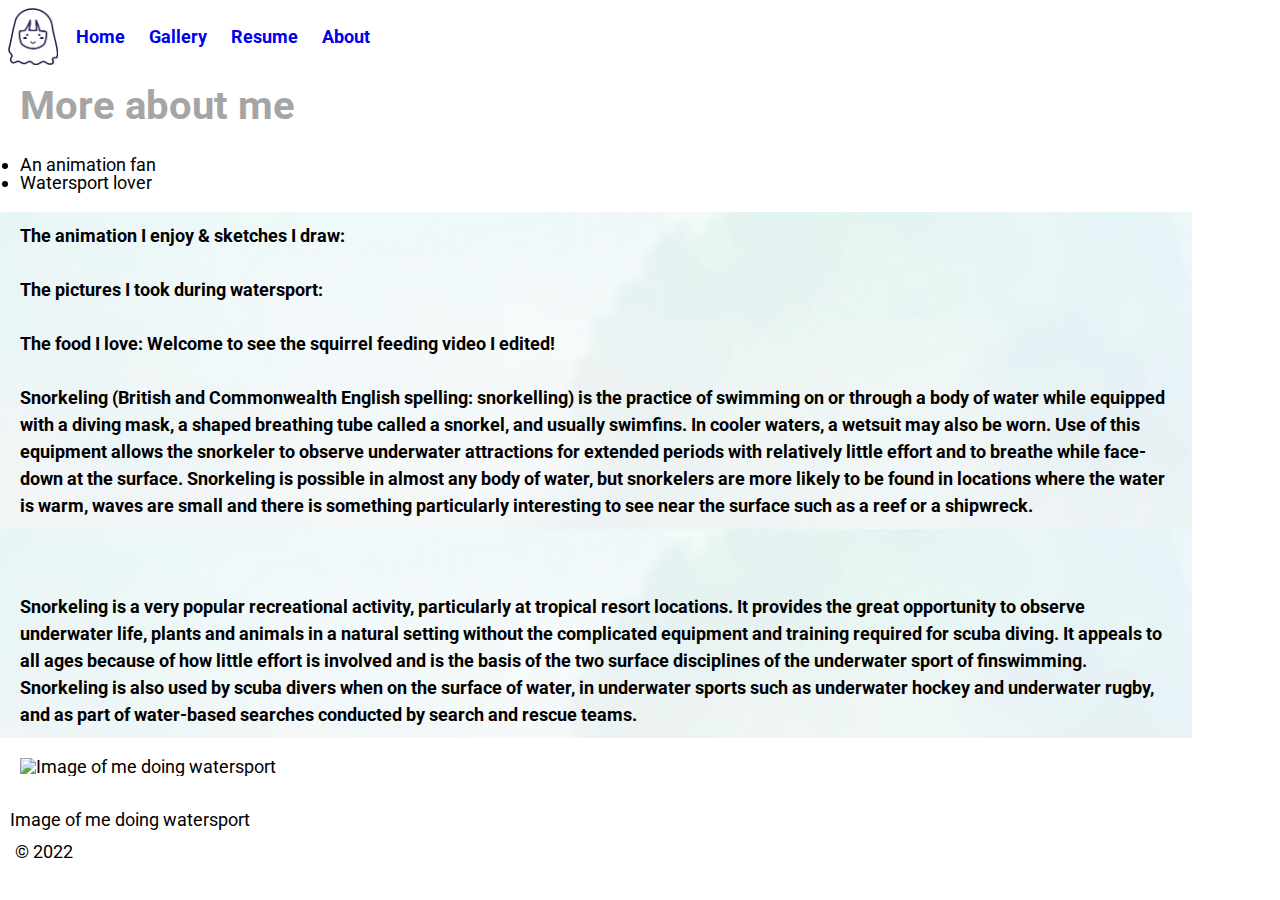
==== about.html @ e4969517 "Add files via upload" ====
<!DOCTYPE html>
<html lang="en">

<head>
	<meta charset="UTF-8">
	<meta name="viewport" content="width=device-width, initial-scale=1.0">

	<link rel="preconnect" href="https://fonts.googleapis.com">
	<link rel="preconnect" href="https://fonts.gstatic.com" crossorigin>
	<link href="https://fonts.googleapis.com/css2?family=Roboto:wght@100;300&display=swap" rel="stylesheet">

	<script src="https://kit.fontawesome.com/1370a1c44f.js" crossorigin="anonymous"></script>

	<link rel="icon" href="images/">
	<link rel="stylesheet" href="css/html5reset.css">
	<link rel="stylesheet" href="css/style.css">
	<title>Cyan's Portfolio</title>
</head>

<body>
	<header>
		<div class="container">
			<img src="images/favicon.png" alt="logo" class="logo" height="50">
		<nav>
			<ul>
				<li><a href="./index.html">Home</a></li>
				<li><a href="./gallery.html">Gallery</a></li>
				<li><a href="./resume.html ">Resume</a></li>
				<li class="active"><a href="./about.html ">About</a></li>
			</ul>
		</nav>
	</div>
		<a href="#main" class="skip">Jump to content</a>
	</header>

	<main id="main">
		<h1>More about me</h1>

		<div class="prjlist">
			<li><a>An animation fan</a></li>
			<li><a>Watersport lover</a></li>
		</div>

		<p>
		  The animation I enjoy & sketches I draw: <br><br>
		  The pictures I took during watersport: <br><br>
		  The food I love:
		  Welcome to see the squirrel feeding video I edited!
		  <br><br>Snorkeling (British and Commonwealth English spelling: snorkelling) is the practice of swimming on or through a body of water while equipped with a diving mask, a shaped breathing tube called a snorkel, and usually swimfins. In cooler waters, a wetsuit may also be worn. Use of this equipment allows the snorkeler to observe underwater attractions for extended periods with relatively little effort and to breathe while face-down at the surface. Snorkeling is possible in almost any body of water, but snorkelers are more likely to be found in locations where the water is warm, waves are small and there is something particularly interesting to see near the surface such as a reef or a shipwreck.
		</p>
		<p>
		  <br><br>Snorkeling is a very popular recreational activity, particularly at tropical resort locations. It provides the great opportunity to observe underwater life, plants and animals in a natural setting without the complicated equipment and training required for scuba diving. It appeals to all ages because of how little effort is involved and is the basis of the two surface disciplines of the underwater sport of finswimming. Snorkeling is also used by scuba divers when on the surface of water, in underwater sports such as underwater hockey and underwater rugby, and as part of water-based searches conducted by search and rescue teams.
		</p>

		<figure>
			<div class="mesport">
			<img src="images/about/water_sport.jpeg"  alt="Image of me doing watersport" width="350"/>
		    </div>
			<figcaption>Image of me doing watersport</figcaption>
		</figure>

	</main>

	<footer>
		&copy; 2022
	</footer>
</body>
</html>
---- css/style.css ----
/* basic setting */
body{
	background-color: rgb(255, 255, 255);
	font-family: 'Roboto', sans-serif;
	font-size: 18px;
	margin: 0;
	padding: 0;
}

h1{
	background-color: transparent;
	color: rgb(165, 165, 165);
	font-size: 40px;
	font-weight: 700;
	line-height: 1;
	text-align: left;
	width: 90%;
	height: auto;
	padding: 10px 20px;
}

h2{
	display: inline;
	font-size: 32px;
	line-height: 1.5;
	width: 90%;
	height: auto;
	padding: 20px 20px;
}

main{
	grid-column:1/span all;
	grid-row: 2/span1;
}

aside{
	grid-column:1/span all;
	grid-row: 3/span1;
}

footer{
	grid-column:1/span all;
	grid-row: 4/span1;
	padding: 0 15px;
}
/* basic setting end*/



/* Wave animation */
.poptext{
	display: inline;
	width: 150px;
	height: 150px;
	position: relative;
	animation-name: example;
	animation-duration: 2s;
}

@keyframes example {
	0%   {left:0px; top:0px;}
	50% {left:50px; top:0px;}
	100% {left:0px; top:0px;}
}

/* Wave animation end */



/* img */
.myimg{
	border: 0px;
	margin: 50px;
	padding: 0 20px;
}

.myimg img:hover{
	transform: scale(1.1);
}

p{
	background-image: url('../images/bg3.png');
	font-weight: bold;
	width: 90%;
	height: auto;
	padding: 10px 20px;
	line-height: 1.5;
}

.asidetext{
	background-image: none;
}
/* img end*/



/* navigation */
.container{
	display: inline-flex;
	justify-content: space-around;
	align-items: center;
}

.logo{
	width: 50px;
	height: auto;
	padding: 8px;
}

header{
	grid-column:1/span all;
	grid-row: 1/span1;
}

nav ul li{
	color: black;
	font-weight: bold;
	display: inline;
	padding: 0 10px;
}

nav ul li a{
	text-decoration: none; /* need to remove in a, the exact tag name*/
}

nav :hover{
	color: rgb(18, 140, 181);
}
/* navigation end*/


/* text */
.homepageh2{
	color:rgb(18, 97, 124);
}
/* text */


/* gallery using flexbox */
.galleryflex{
	display: flex;
	flex-wrap: wrap;
	justify-content: center;
	flex-flow: row-wrap;
}

.galleryflex img, figcaption{
	width: 90%;
	margin: 10px 10px;
	line-height: 1.5;
}
/* gallery using flexbox */



/* homepage grid */
.homepagegrid{
	display: grid;
	grid-template-columns: auto;
	grid-template-rows: repeat(2, 1fr);
	row-gap: 30px;
	justify-items: center;
	margin: 20px 0px;
}

.project1, .project2{
	width: 90%;
	height: auto;
	padding: 0 10px;
}

.myphoto{
	width: 90%;
	height: auto;
	margin-left: 20px;
    margin-right: auto;
}

.meinsuit, .mesport{
	padding: 20px;
}

.project1{
	grid-column:1/span all;
	grid-row: 1/span1;
}

.project2{
	grid-column:1/span all;
	grid-row: 2/span1;
}
/* homepage grid end*/



/* gallery list */
.prjlist{
	padding: 20px;
}
/* gallery list */



/* skip button */
.skip {
	position: absolute;
    left: -10000px;
    top: auto;
    width: 4px;
    height: 4px;
    overflow: hidden
  }

.skip:focus{
	margin-top: 50px;
	 background-color: #000000;
	 position: static;
	 color: white;
	 width: auto;
	 height: auto;}

/* skip button end*/



@media screen and (prefers-reduced-motion: reduce){
	html{
	  scroll-behavior: auto;
	}

	.skip a{
	  -webkit-transition: none;
	  transition: none;
	}

	.myimg img:hover{
		transform: scale(1);
	}

	.poptext{
		display: inline;
		width: 150px;
		height: 150px;
		position: relative;
		animation: none;
	}

  }
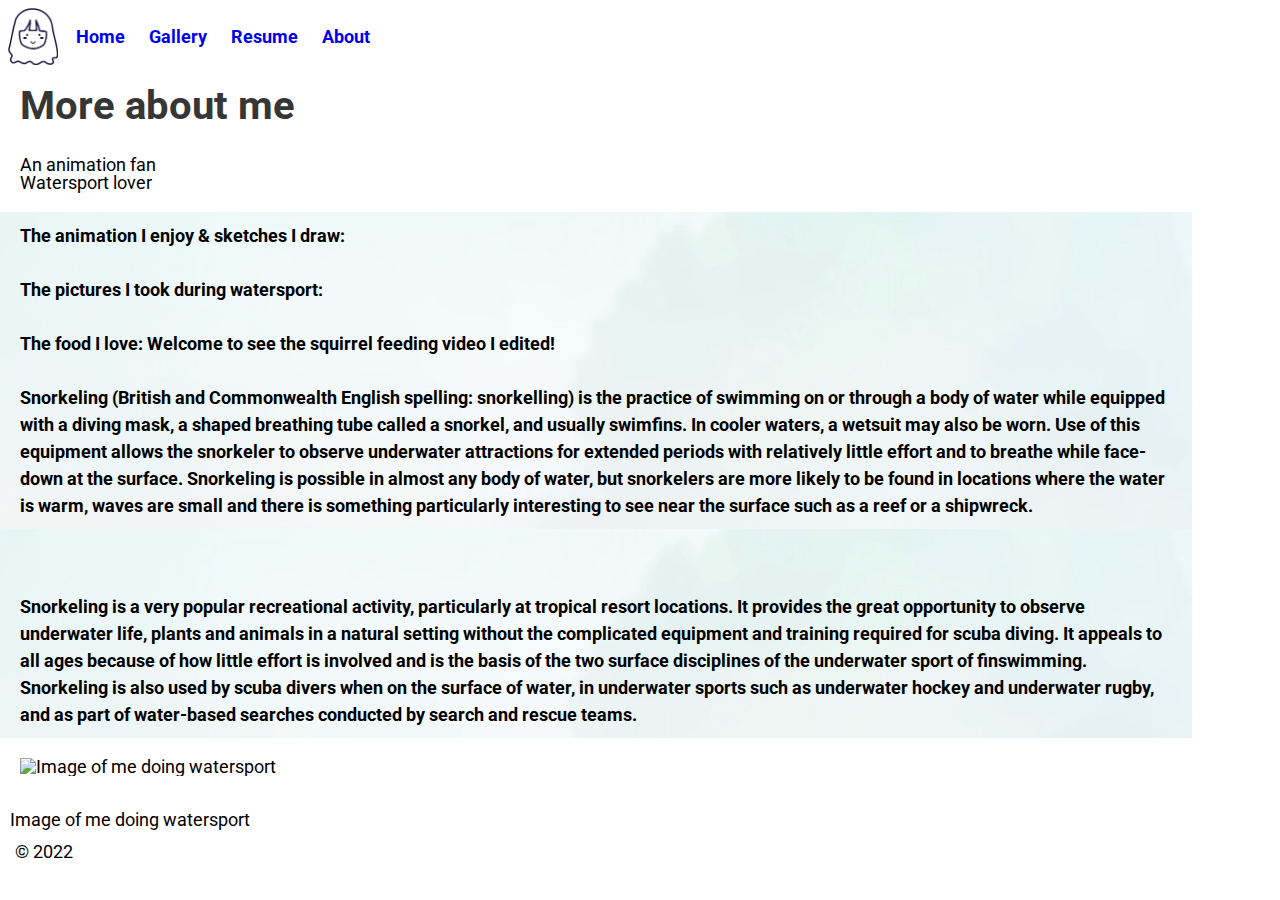
==== commit 5781a858: "Update about.html" ====
--- a/about.html
+++ b/about.html
@@ -37,8 +37,10 @@
 		<h1>More about me</h1>
 
 		<div class="prjlist">
+			<ul>
 			<li><a>An animation fan</a></li>
 			<li><a>Watersport lover</a></li>
+			</ul>
 		</div>
 
 		<p>
--- a/css/style.css
+++ b/css/style.css
@@ -9,7 +9,7 @@
 
 h1{
 	background-color: transparent;
-	color: rgb(165, 165, 165);
+	color: rgb(54, 54, 54);
 	font-size: 40px;
 	font-weight: 700;
 	line-height: 1;
@@ -245,4 +245,4 @@
 		animation: none;
 	}
 
-  }+  }
